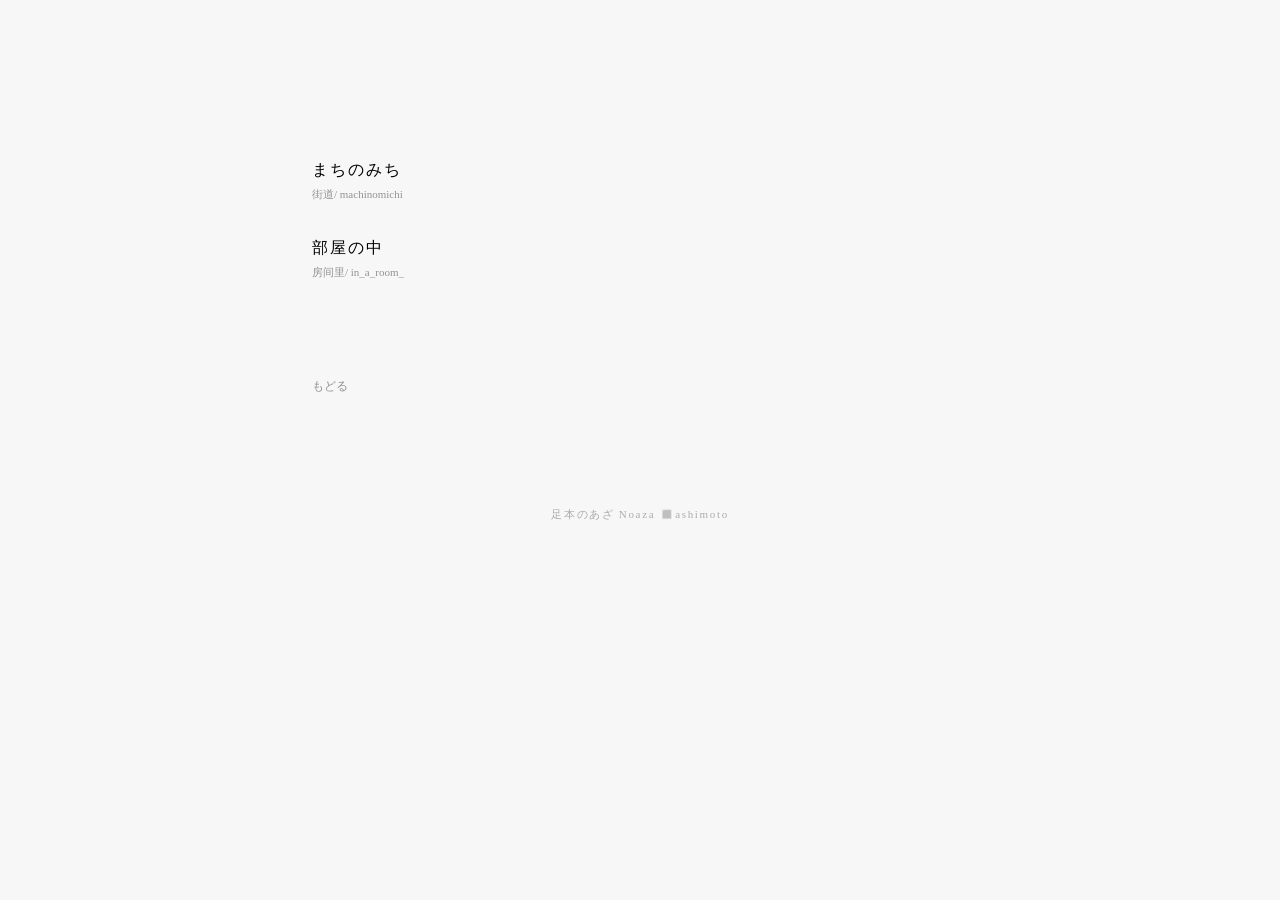
==== illust.html @ 80265609 "Add files via upload" ====
<!DOCTYPE html>
<html lang="ja">
<head>
  <meta charset="UTF-8">
  <title>series</title>
  <meta name="viewport" content="width=device-width, initial-scale=1.0">
  <link rel="stylesheet" href="css/base.css">
<link rel="stylesheet" href="css/series.css">
</head>
<body>

  <main class="container">

    <!-- intentional blank space -->
    <div class="blank"></div>

    <section class="series-list">

      <a href="illust/machinomichi/works.html" class="series">
        <span class="jp">まちのみち</span>
        <span class="other">街道/ machinomichi</span>
      </a>

      <a href="illust/in_a_room_/works.html" class="series">
        <span class="jp">部屋の中</span>
        <span class="other">房间里/ in_a_room_ </span>
      </a>




      <!-- 必要な分だけ追加 -->

    </section>

    <nav class="nav">
      <a href="index2.html">もどる</a>
    </nav>

  </main>

  <footer class="footer">
    足本のあざ Noaza ◼️ashimoto
  </footer>

</body>
</html>
---- css/base.css ----
/* base.css */

/* reset */
* {
  margin: 0;
  padding: 0;
  box-sizing: border-box;
}

/* base typography */
html, body {
  width: 100%;
  height: 100%;
  font-family:
    "Lucida Console",
    "ヒラギノ角ゴ ProN W3",
    "Yu Gothic",
    serif;
}
---- css/series.css ----
/* series.css */

body {
  background: #f7f7f7;
  color: #000;
}

/* layout */
.container {
  max-width: 720px;
  margin: 0 auto;
  padding: 0 32px 80px;
}

/* empty time */
.blank {
  height: 120px;
}

/* series list */
.series-list {
  margin-top: 40px;
}

.series {
  display: block;
  margin-bottom: 36px;
  text-decoration: none;
  color: #000;
  transition: opacity 0.2s ease;
}

.series:hover {
  opacity: 0.7;
}

.series .jp {
  font-size: 16px;
  letter-spacing: 0.12em;
}

.series .other {
  display: block;
  margin-top: 6px;
  font-size: 11px;
  opacity: 0.4;
}

/* about nav */
.nav {
  margin-top: 96px;
}

.nav a {
  font-size: 12px;
  text-decoration: none;
  color: #000;
  opacity: 0.4;
}

/* footer signature */
.footer {
  text-align: center;
  padding: 32px 0;
  font-size: 11px;
  letter-spacing: 0.15em;
  opacity: 0.3;
}
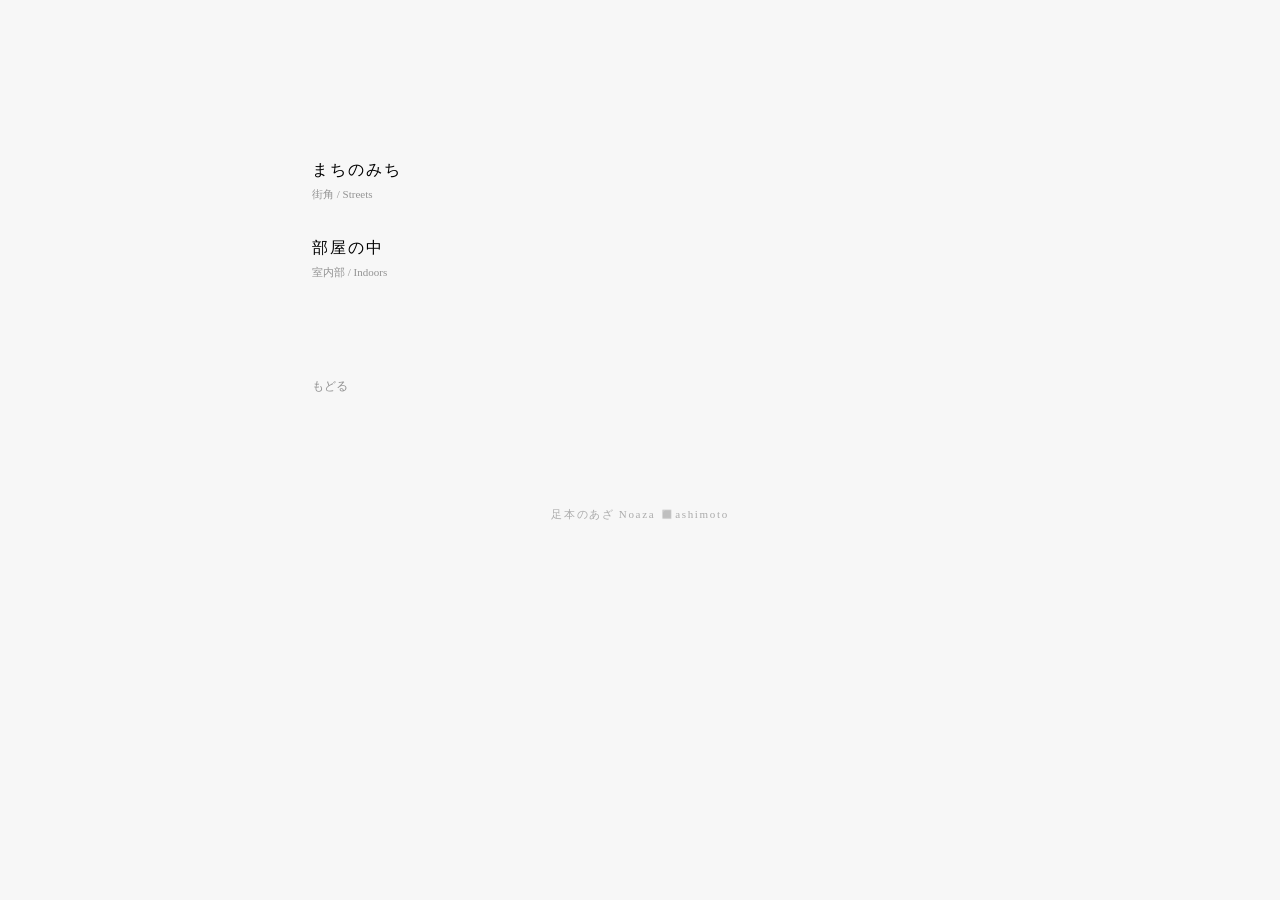
==== commit 5e6fac0e: "Update illust.html" ====
--- a/illust.html
+++ b/illust.html
@@ -17,14 +17,14 @@
     <section class="series-list">
 
       <a href="illust/machinomichi/works.html" class="series">
-        <span class="jp">まちのみち</span>
-        <span class="other">街道/ machinomichi</span>
-      </a>
+           <span class="jp">まちのみち</span>
+           <span class="other">街角 / Streets</span>
+         </a>
 
       <a href="illust/in_a_room_/works.html" class="series">
-        <span class="jp">部屋の中</span>
-        <span class="other">房间里/ in_a_room_ </span>
-      </a>
+     <span class="jp">部屋の中</span>
+     <span class="other">室内部 / Indoors</span>
+   </a>
 
 
 
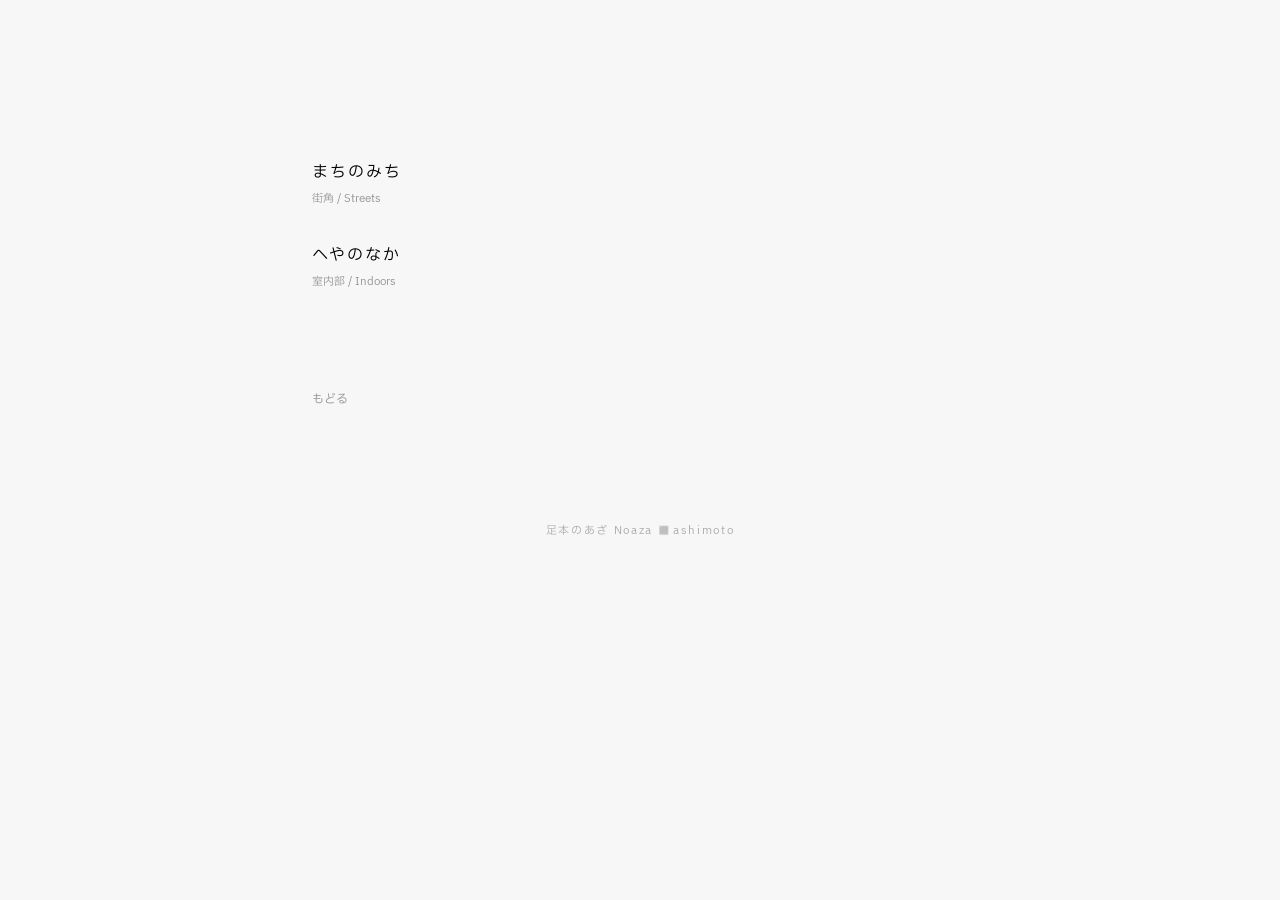
==== commit 90b9205f: "Update illust.html" ====
--- a/illust.html
+++ b/illust.html
@@ -22,7 +22,7 @@
          </a>
 
       <a href="illust/in_a_room_/works.html" class="series">
-     <span class="jp">部屋の中</span>
+     <span class="jp">へやのなか</span>
      <span class="other">室内部 / Indoors</span>
    </a>
 
--- a/css/base.css
+++ b/css/base.css
@@ -1,5 +1,5 @@
 /* base.css */
-
+@import url('https://fonts.googleapis.com/css2?family=IBM+Plex+Sans+JP&display=swap');
 /* reset */
 * {
   margin: 0;
@@ -12,6 +12,7 @@
   width: 100%;
   height: 100%;
   font-family:
+    "IBM Plex Sans JP"
     "Lucida Console",
     "ヒラギノ角ゴ ProN W3",
     "Yu Gothic",
--- a/css/series.css
+++ b/css/series.css
@@ -1,8 +1,11 @@
 /* series.css */
-
+@import url('https://fonts.googleapis.com/css2?family=IBM+Plex+Sans+JP&display=swap');
 body {
   background: #f7f7f7;
   color: #000;
+  font-family: "IBM Plex Sans JP", sans-serif;
+  font-weight: 400;
+  font-style: normal;
 }
 
 /* layout */
